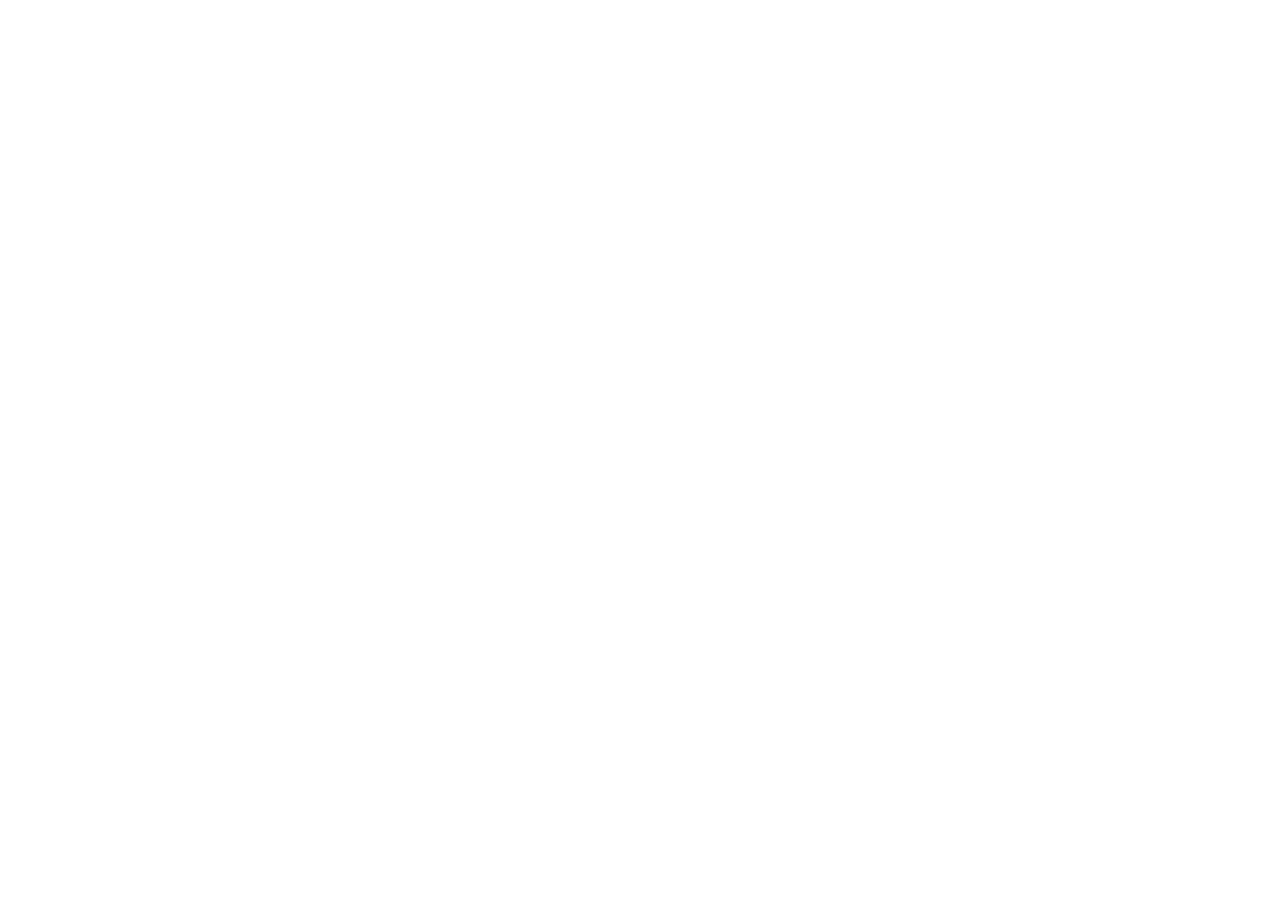
==== index.html @ 5aa990ca "First Commit" ====
<!DOCTYPE html>
<html lang="en">

<head>
    <meta charset="UTF-8">
    <meta http-equiv="X-UA-Compatible" content="IE=edge">
    <meta name="viewport" content="width=device-width, initial-scale=1.0">
    <title>Document</title>
</head>

<body>

</body>

</html>
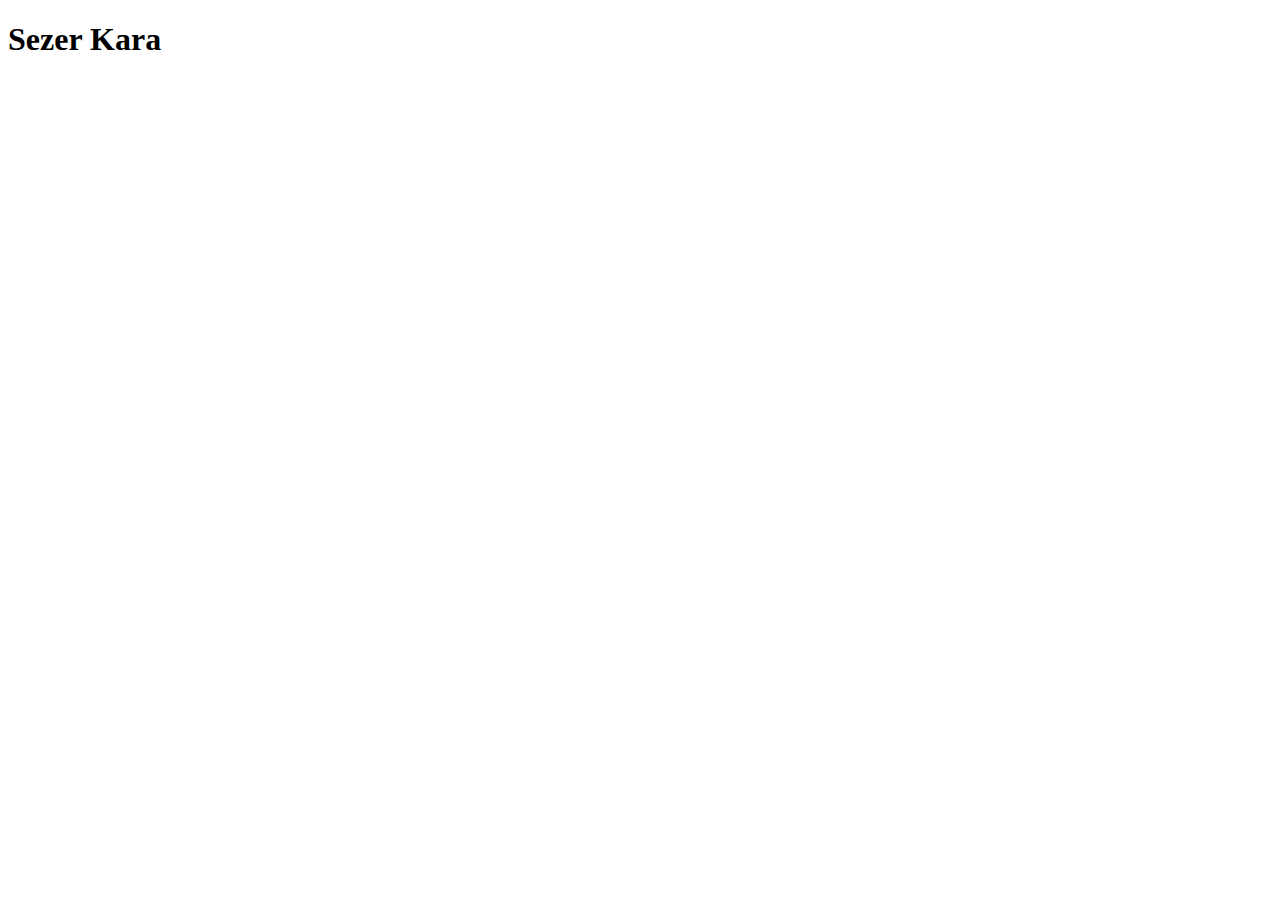
==== commit 6ec5c994: "İndex dosyasi degisti" ====
--- a/index.html
+++ b/index.html
@@ -9,6 +9,7 @@
 </head>
 
 <body>
+    <h1>Sezer Kara</h1>
 
 </body>
 
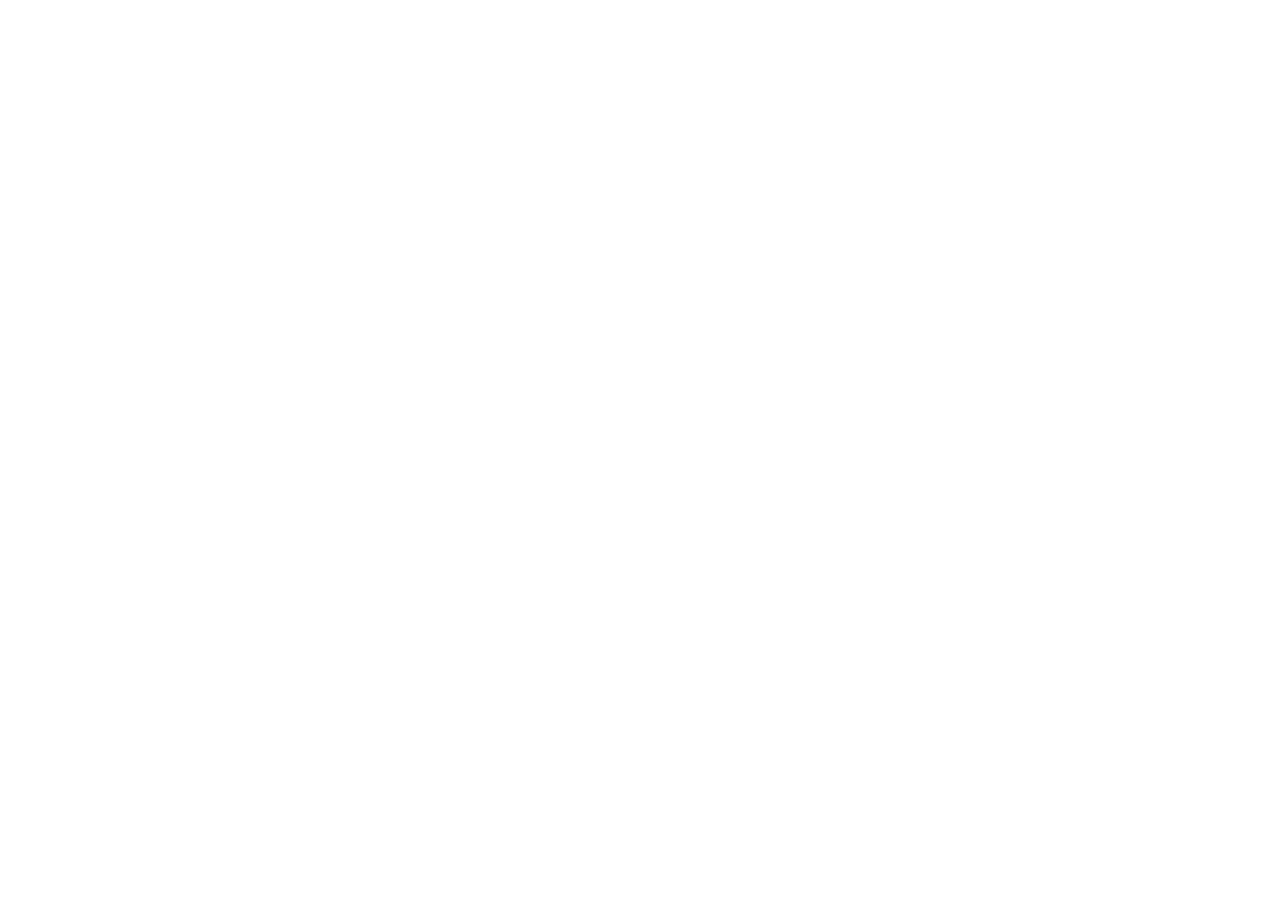
==== commit 7cf5875a: "index.html ve style.css degisti" ====
--- a/index.html
+++ b/index.html
@@ -9,7 +9,7 @@
 </head>
 
 <body>
-    <h1>Sezer Kara</h1>
+
 
 </body>
 
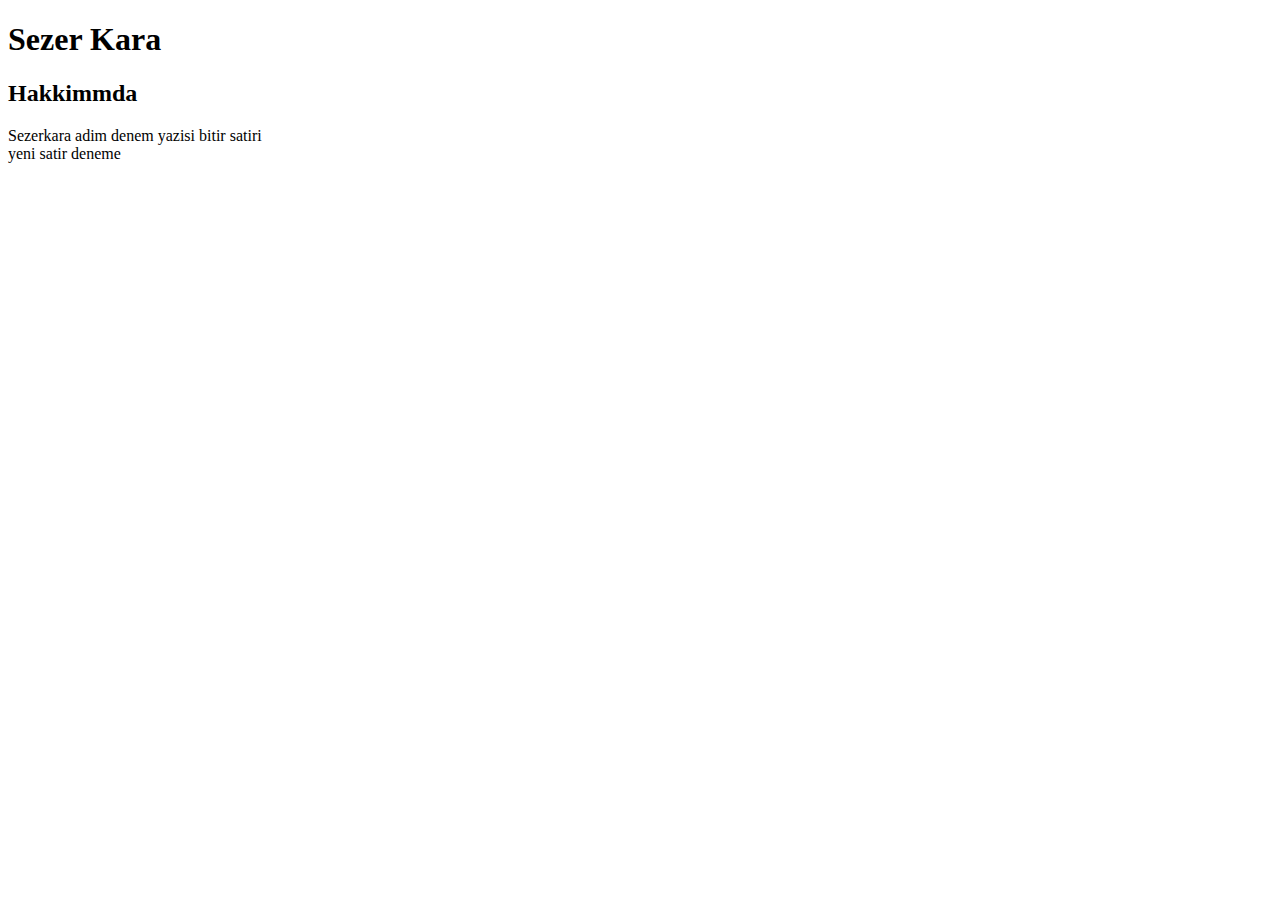
==== commit 621c8a0d: "githuba proje yükleme" ====
--- a/index.html
+++ b/index.html
@@ -5,12 +5,17 @@
     <meta charset="UTF-8">
     <meta http-equiv="X-UA-Compatible" content="IE=edge">
     <meta name="viewport" content="width=device-width, initial-scale=1.0">
-    <title>Document</title>
+    <title>Sezer Kara</title>
 </head>
 
 <body>
-
-
+    <!-- isim ac -->
+    <h1>Sezer Kara</h1>
+    <!-- İism kapat -->
+    <h2>Hakkimmda</h2>
+    <p>
+        Sezerkara adim denem yazisi bitir satiri <br> yeni satir deneme
+    </p>
 </body>
 
 </html>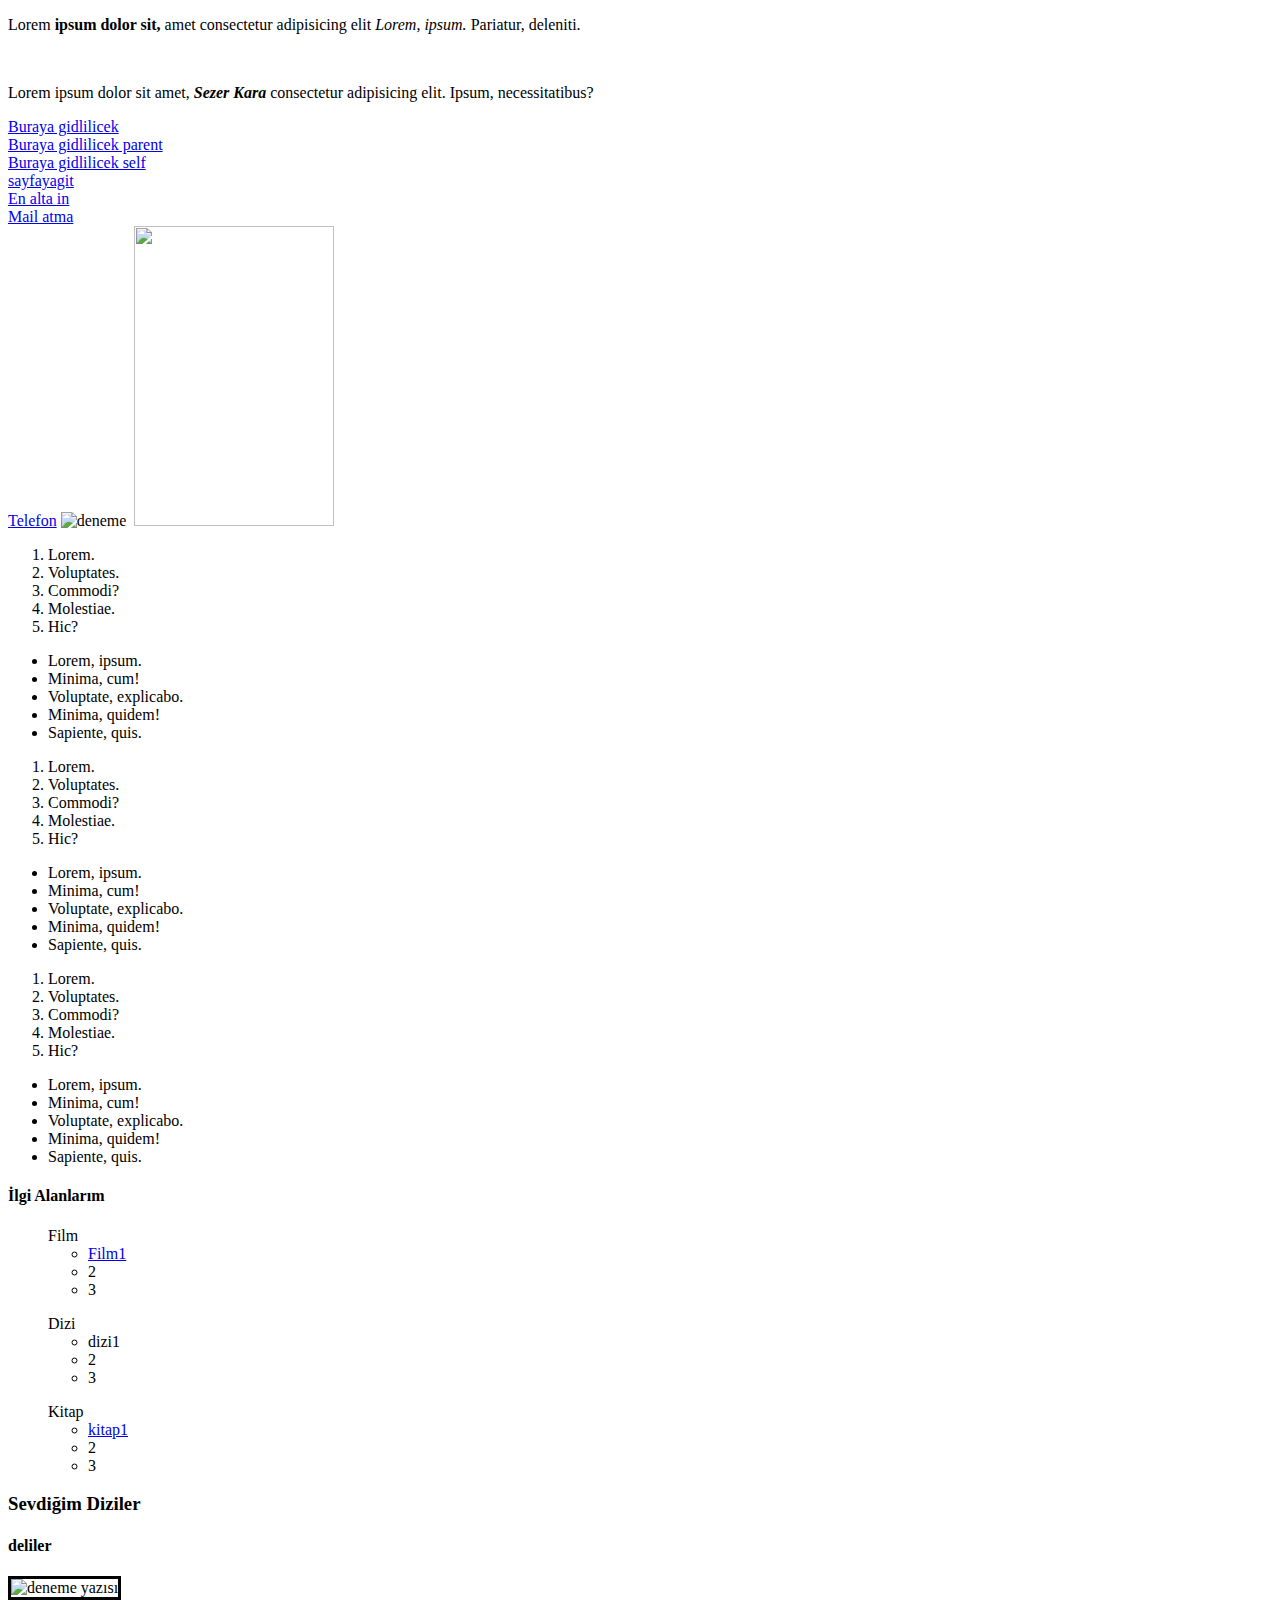
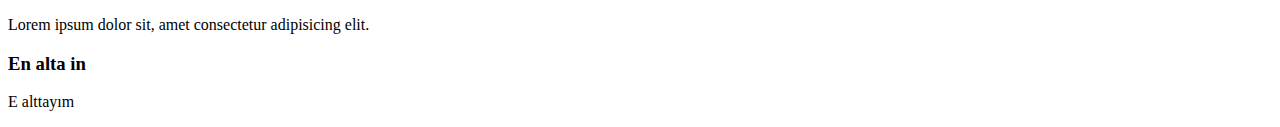
==== commit 5c88c091: "yeni projeyi guncelle" ====
--- a/index.html
+++ b/index.html
@@ -9,13 +9,122 @@
 </head>
 
 <body>
-    <!-- isim ac -->
-    <h1>Sezer Kara</h1>
-    <!-- İism kapat -->
-    <h2>Hakkimmda</h2>
     <p>
-        Sezerkara adim denem yazisi bitir satiri <br> yeni satir deneme
+
+        Lorem <strong>ipsum dolor sit,</strong> amet consectetur adipisicing elit <em>Lorem, ipsum.</em> Pariatur, deleniti.
     </p>
+    <br>
+    <p>
+        Lorem ipsum dolor sit amet, <strong><em>Sezer Kara</em></strong> consectetur adipisicing elit. Ipsum, necessitatibus?
+    </p>
+    <a href="https://facebook.com" target="_blank">
+        Buraya gidlilicek
+    </a>
+    <br>
+    <a href="https://facebook.com" target="_parent">
+        Buraya gidlilicek parent
+    </a>
+    <br>
+    <a href="https://facebook.com" target="_self">
+        Buraya gidlilicek self
+    </a>
+    <br>
+    <a href="sayfayagit.html">
+        sayfayagit
+    </a>
+    <br>
+    <a href="#footer">En alta in</a>
+    <br>
+    <a href="mailto:sezerkara949@gmail.com">Mail atma</a>
+    <br>
+    <a href="tel:05373868614">Telefon</a>
+
+    <img src="https://picsum.photos/200/300" alt="deneme">
+    <img src="https://i.picsum.photos/id/901/200/300.jpg?hmac=hkPEpuBNrCAj1u5K7KgiXGa6ToLCG2iG5C99wLLEdKo" alt="">
+    <img width="200" height="300" src="https://pbs.twimg.com/profile_banners/1347219133088280576/1651410153/1500x500" alt="">
+    <img src="https://picsum.photos/200/300?grayscale" alt="">
+    <ol>
+        <li>Lorem.</li>
+        <li>Voluptates.</li>
+        <li>Commodi?</li>
+        <li>Molestiae.</li>
+        <li>Hic?</li>
+    </ol>
+    <ul>
+        <li>Lorem, ipsum.</li>
+        <li>Minima, cum!</li>
+        <li>Voluptate, explicabo.</li>
+        <li>Minima, quidem!</li>
+        <li>Sapiente, quis.</li>
+    </ul>
+    <ol>
+        <li>Lorem.</li>
+        <li>Voluptates.</li>
+        <li>Commodi?</li>
+        <li>Molestiae.</li>
+        <li>Hic?</li>
+    </ol>
+    <ul>
+        <li>Lorem, ipsum.</li>
+        <li>Minima, cum!</li>
+        <li>Voluptate, explicabo.</li>
+        <li>Minima, quidem!</li>
+        <li>Sapiente, quis.</li>
+    </ul>
+    <ol>
+        <li>Lorem.</li>
+        <li>Voluptates.</li>
+        <li>Commodi?</li>
+        <li>Molestiae.</li>
+        <li>Hic?</li>
+    </ol>
+    <ul>
+        <li>Lorem, ipsum.</li>
+        <li>Minima, cum!</li>
+        <li>Voluptate, explicabo.</li>
+        <li>Minima, quidem!</li>
+        <li>Sapiente, quis.</li>
+    </ul>
+
+    <h4>İlgi Alanlarım</h4>
+    <ol>
+        Film
+        <ul>
+            <li><a href="https://www.imdb.com/superheroes/upcoming-superhero-movies-shows/ls505300263/mediaviewer/rm2588598529?ref_=hm_edcft_ft_supers_may3_2_1_i" target="_blank">Film1</a></li>
+            <li>2</li>
+            <li>3</li>
+        </ul>
+    </ol>
+    <ol>
+        Dizi
+        <ul>
+            <li>dizi1</li>
+            <li>2</li>
+            <li>3</li>
+        </ul>
+    </ol>
+    <ol>
+        Kitap
+        <ul>
+            <li><a href="https://www.goodreads.com/book/show/7157310-rot-ruin">kitap1</a></li>
+            <li>2</li>
+            <li>3</li>
+        </ul>
+    </ol>
+    <h3>Sevdiğim Diziler</h2>
+        <h4>deliler</h4>
+
+        <img src="https://picsum.photos/200/300" border="3" alt="deneme yazısı">
+
+        <p>Lorem ipsum dolor sit, amet consectetur adipisicing elit. </p>
+
+
+
+        <h3 id="footer">En alta in</h3>
+        <p>E alttayım</p>
+
+
+
 </body>
 
 </html>